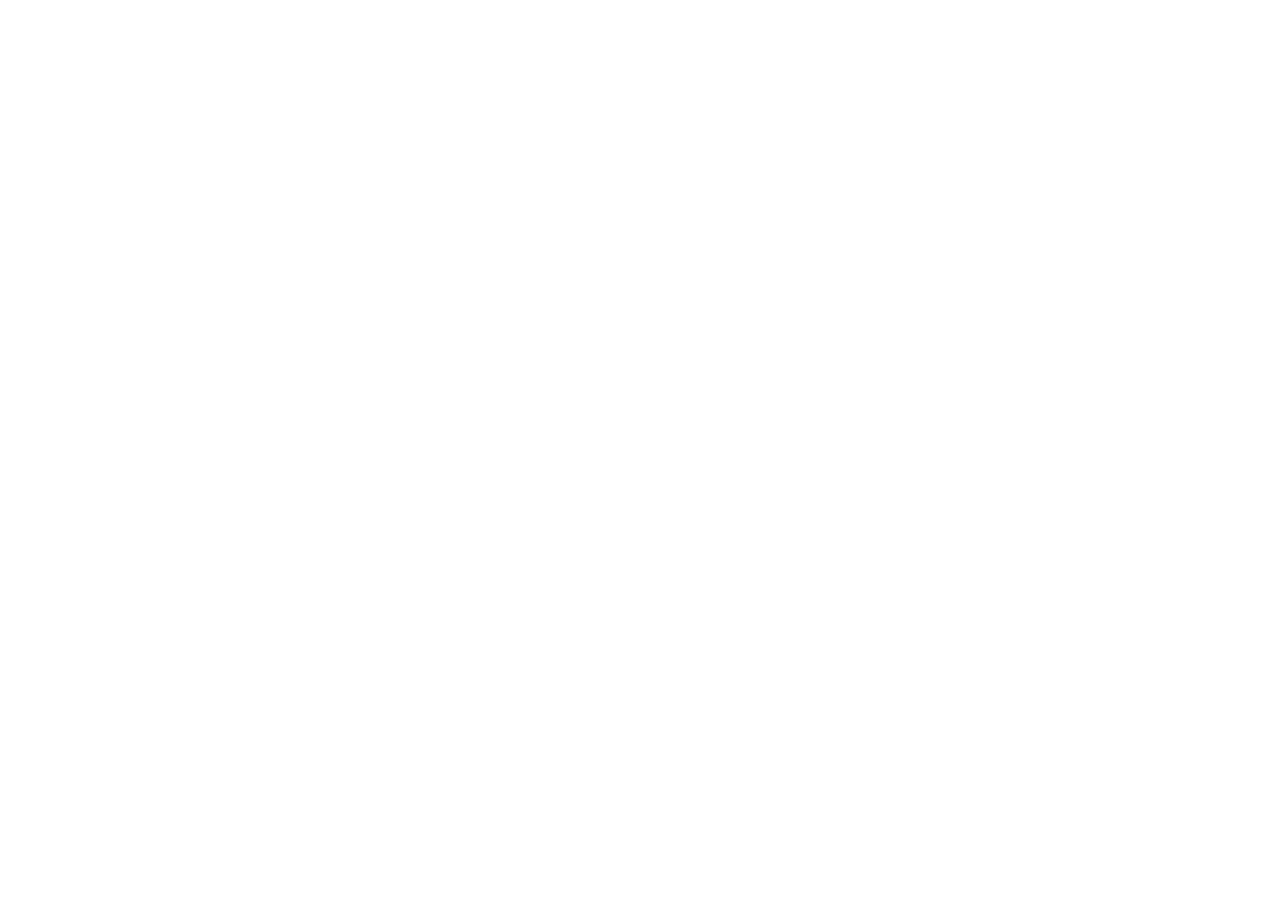
==== target/classes/templates/hook.html @ cb6015f1 "注册功能完成，但邮箱验证存在问题，后续需要搭建并使用自己的邮箱服务器" ====
<!--应用页面-->
<!DOCTYPE html>
<html lang="en" xmlns:th="http://www.w3.org/1999/xhtml">
<head>
    <meta charset="UTF-8" />
    <link rel="stylesheet" href="/../css/common.css"/>
    <link rel="stylesheet" href="/../component/component.css"/>
    <link rel="stylesheet" href="/../css/hook.css" />
    <script src="/../ventor/vue/vue.js"></script>
    <script src="/../ventor/vue/plugins/vue-resource.js"></script>
    <title>hook</title>
</head>
<body>
    <div id="vue-app">
        <my-header v-on:onclick="headPictureClick" :nick-name="nickName" :head-picture="imgUrl" home-url="/" :display-right="true"></my-header>
    </div>
    <script th:src="@{/../component/headportrait.js}"></script>
    <script th:src="@{/../component/header.js}"></script>
    <script th:src="@{/../js/hook.js}"></script>
</body>
</html>
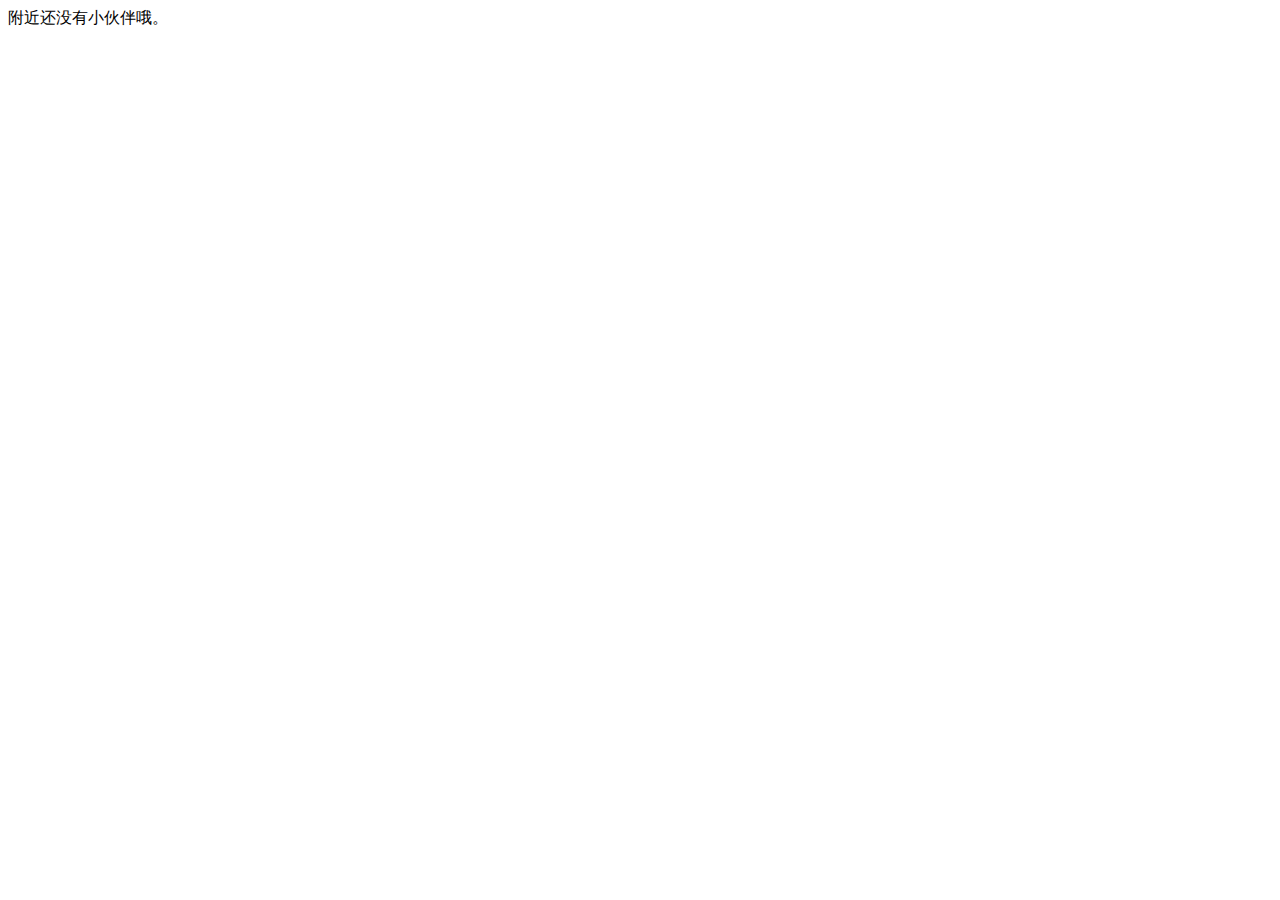
==== commit b256e599: "主页面第一个模块基本完成" ====
--- a/target/classes/templates/hook.html
+++ b/target/classes/templates/hook.html
@@ -12,10 +12,46 @@
 </head>
 <body>
     <div id="vue-app">
-        <my-header v-on:onclick="headPictureClick" :nick-name="nickName" :head-picture="imgUrl" home-url="/" :display-right="true"></my-header>
+        <my-header
+                class="my-header"
+                v-on:onclick="headPictureClick"
+                :nick-name="nickName"
+                :head-picture="imgUrl"
+                home-url="/"
+                :display-right="true"></my-header>
+        <div class="top-blank"></div>
+        <div class="subject">
+            <my-sidebar :list="list" v-on:clicked="clickSidebar"></my-sidebar>
+            <div class="content">
+                <div class="content-body">
+                    <!--附近模块-->
+                    <div class="content-boy-nearbymodule" v-if="sidebarIndex === 0">
+                        <div v-if="displayPostData.length > 0">
+                            <my-display-post
+                                    class="display-post"
+                                    v-for="(postData, index) in displayPostData"
+                                    :key="postData.id"
+                                    :index="index"
+                                    :all-data="postData"
+                                    v-on:goodclicked="goodClicked"
+                                    v-on:speackclicked="speackClicked"
+                                    v-on:shareclicked="shareClicked">
+                            </my-display-post>
+                        </div>
+                        <div class="content-boy-nearbymodule-notData" v-else="">
+                            附近还没有小伙伴哦。
+                        </div>
+                    </div>
+                    <!--附近模块结束-->
+                </div>
+            </div>
+        </div>
     </div>
     <script th:src="@{/../component/headportrait.js}"></script>
     <script th:src="@{/../component/header.js}"></script>
+    <script th:src="@{/../component/sidebar.js}"></script>
+    <script th:src="@{/../component/speak.js}"></script>
+    <script th:src="@{/../component/displaypost.js}"></script>
     <script th:src="@{/../js/hook.js}"></script>
 </body>
 </html>